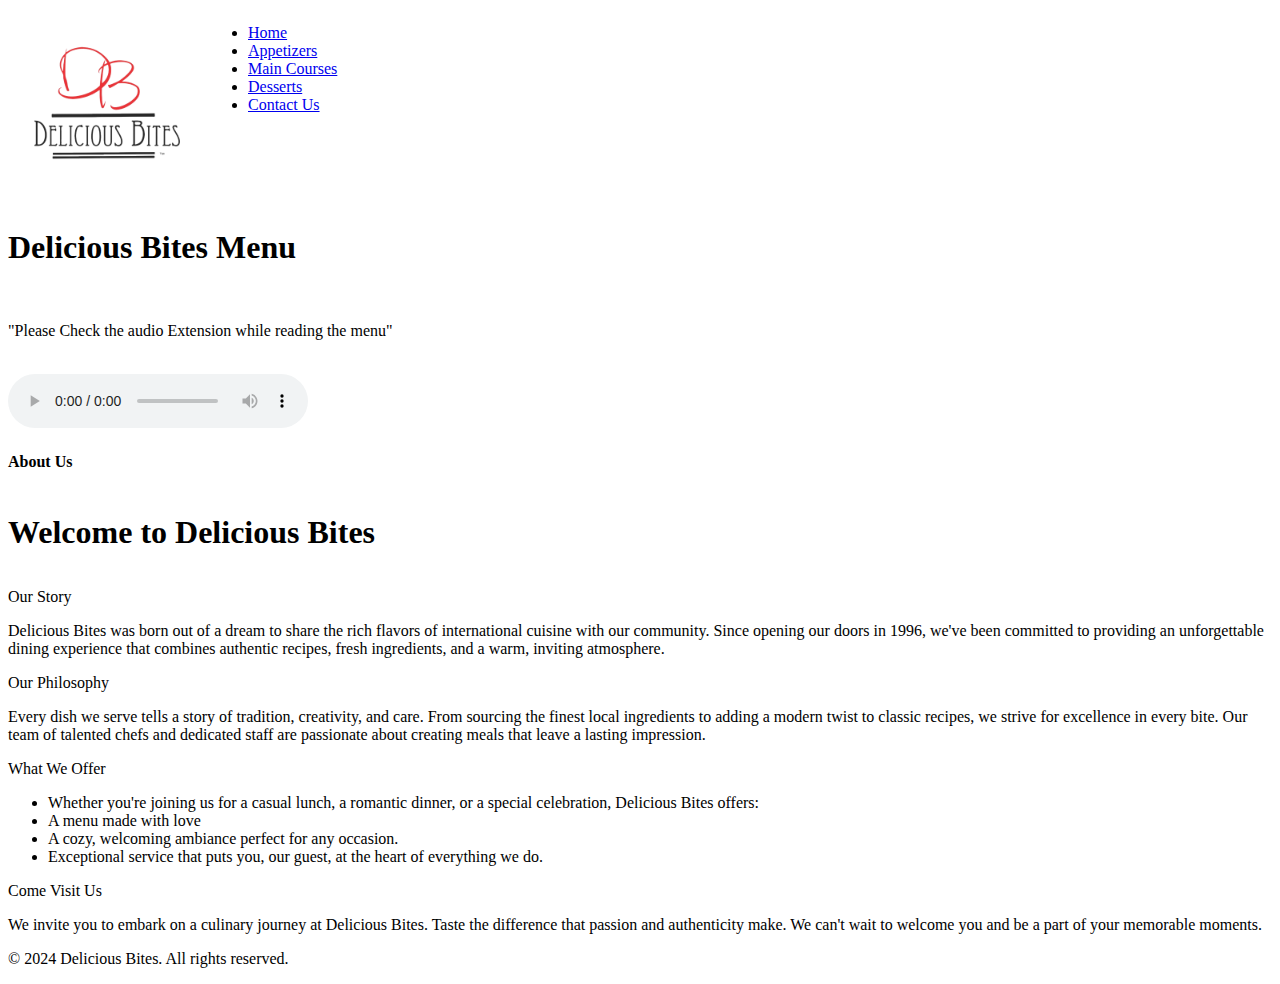
==== index.html @ acf0c9be "add flex" ====
<!DOCTYPE html>
<html lang="en">
<head>
    <meta charset="UTF-8">
    <meta name="viewport" content="width=device-width, initial-scale=1.0">
    <title>Delicious Bites Menu</title>
         <!--  icon   -->

    <link rel="icon" href="assets/res.png" type="image/x-icon"/>

     <!--  style   -->

    <link rel="stylesheet" href="styles/style.css">
</head>
<body>
    
    <header class="header">
        <img src="assets/res.png" alt="me" width="200px" height="200px">
        <nav>
            <ul>
                <li><a href= #> Home </a></li>
                <li><a href= "pages/Appetizers.html"> Appetizers </a></li>
                <li><a href="pages/Main_Courses.html"> Main Courses </a></li>
                <li><a href="pages/Desserts.html"> Desserts </a></li>
                <li><a href="pages/contact.html"> Contact Us </a></li>
            </ul>
        </nav>
    </header>
    
    
    <h1>Delicious Bites Menu</h1>
    
    <br>
    <p> "Please Check the audio Extension while reading the menu"</p>
 </br>

 <!--  audio   -->

    
    <audio controls>

        <source src="assets/audio.mp3" type="audio/mpeg">
    
            
    
    </audio>

    <h4> About Us</h4>
    
    <div class="header">
        <h1>Welcome to Delicious Bites</h1>
    </div>

    <div class="content">
        <p class="section-title">Our Story</p>
        <p class="section-text">Delicious Bites was born out of a dream to share the rich flavors of international cuisine with our community. Since opening our doors in 1996, we've been committed to providing an unforgettable dining experience that combines authentic recipes, fresh ingredients, and a warm, inviting atmosphere.</p>

        <p class="section-title">Our Philosophy</p>
        <p class="section-text">Every dish we serve tells a story of tradition, creativity, and care. From sourcing the finest local ingredients to adding a modern twist to classic recipes, we strive for excellence in every bite. Our team of talented chefs and dedicated staff are passionate about creating meals that leave a lasting impression.</p>

        <p class="section-title">What We Offer</p>
        <ul class="section-text">
            <li>Whether you're joining us for a casual lunch, a romantic dinner, or a special celebration, Delicious Bites offers:</li>
            <li>A menu made with love</li>
            <li>A cozy, welcoming ambiance perfect for any occasion.</li>
            <li>Exceptional service that puts you, our guest, at the heart of everything we do.</li>
        </ul>

        <div class="cta">
            <p>Come Visit Us</p>
            <p>We invite you to embark on a culinary journey at Delicious Bites. Taste the difference that passion and authenticity make. We can't wait to welcome you and be a part of your memorable moments.</p>
        </div>
    </div>

    
     

<!--  footer   -->
    <footer>
        <p>&copy; 2024 Delicious Bites. All rights reserved.</p>
    </footer>

</body>
</html>
---- styles/style.css ----
.header {
  display: flex;
}
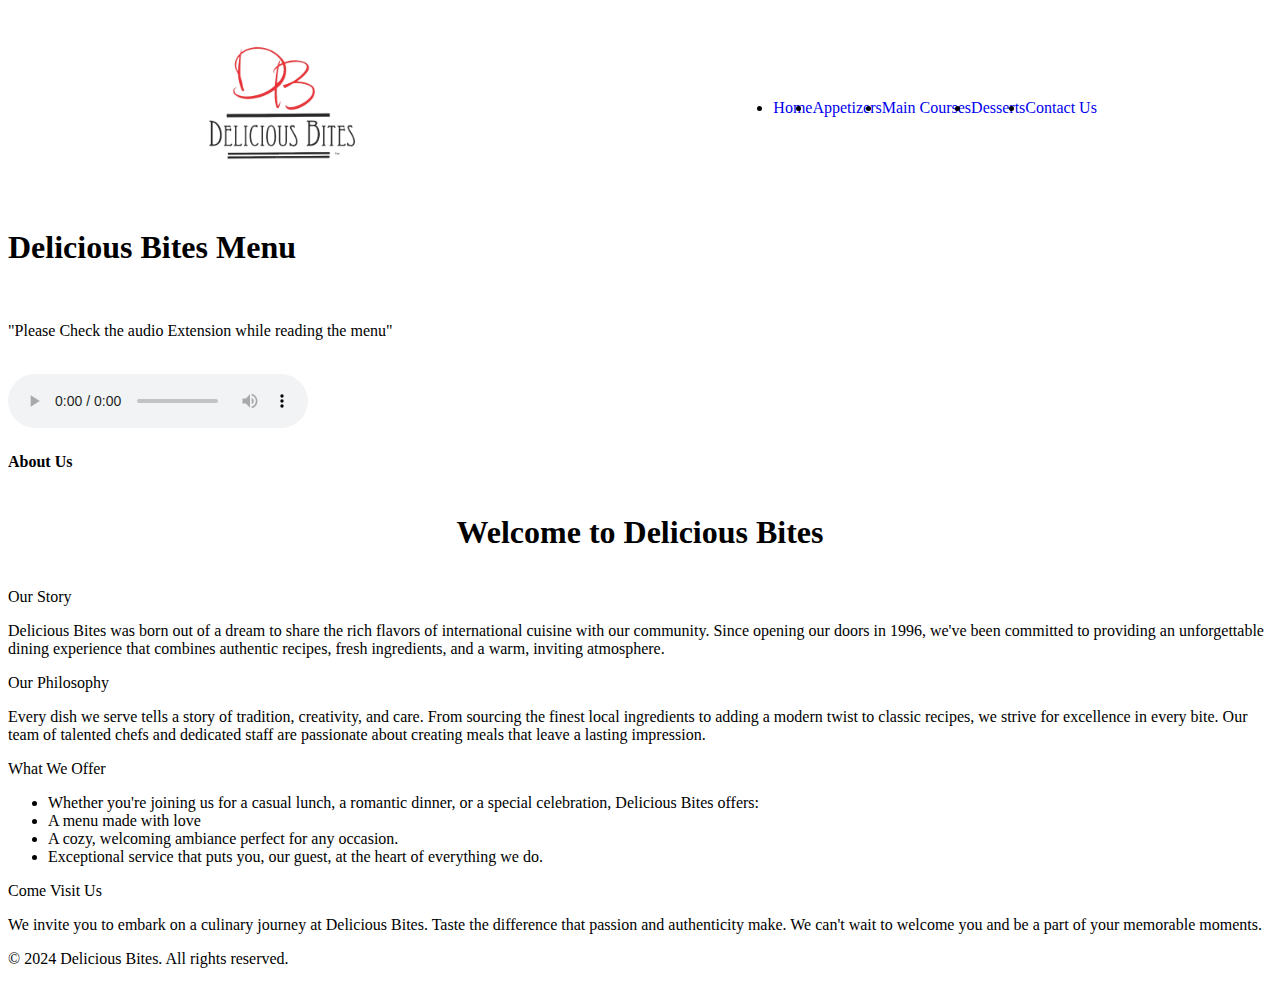
==== commit 94475d7a: "fix header" ====
--- a/index.html
+++ b/index.html
@@ -17,7 +17,7 @@
     <header class="header">
         <img src="assets/res.png" alt="me" width="200px" height="200px">
         <nav>
-            <ul>
+            <ul class="links">
                 <li><a href= #> Home </a></li>
                 <li><a href= "pages/Appetizers.html"> Appetizers </a></li>
                 <li><a href="pages/Main_Courses.html"> Main Courses </a></li>
--- a/styles/style.css
+++ b/styles/style.css
@@ -1,3 +1,16 @@
+.links {
+  display: flex;
+  flex-direction: row;
+  justify-content: space-between;
+}
+
+a, li {
+  text-decoration: none;
+}
+
 .header {
   display: flex;
+  flex-direction: row;
+  justify-content: space-around;
+  align-items: center;
 }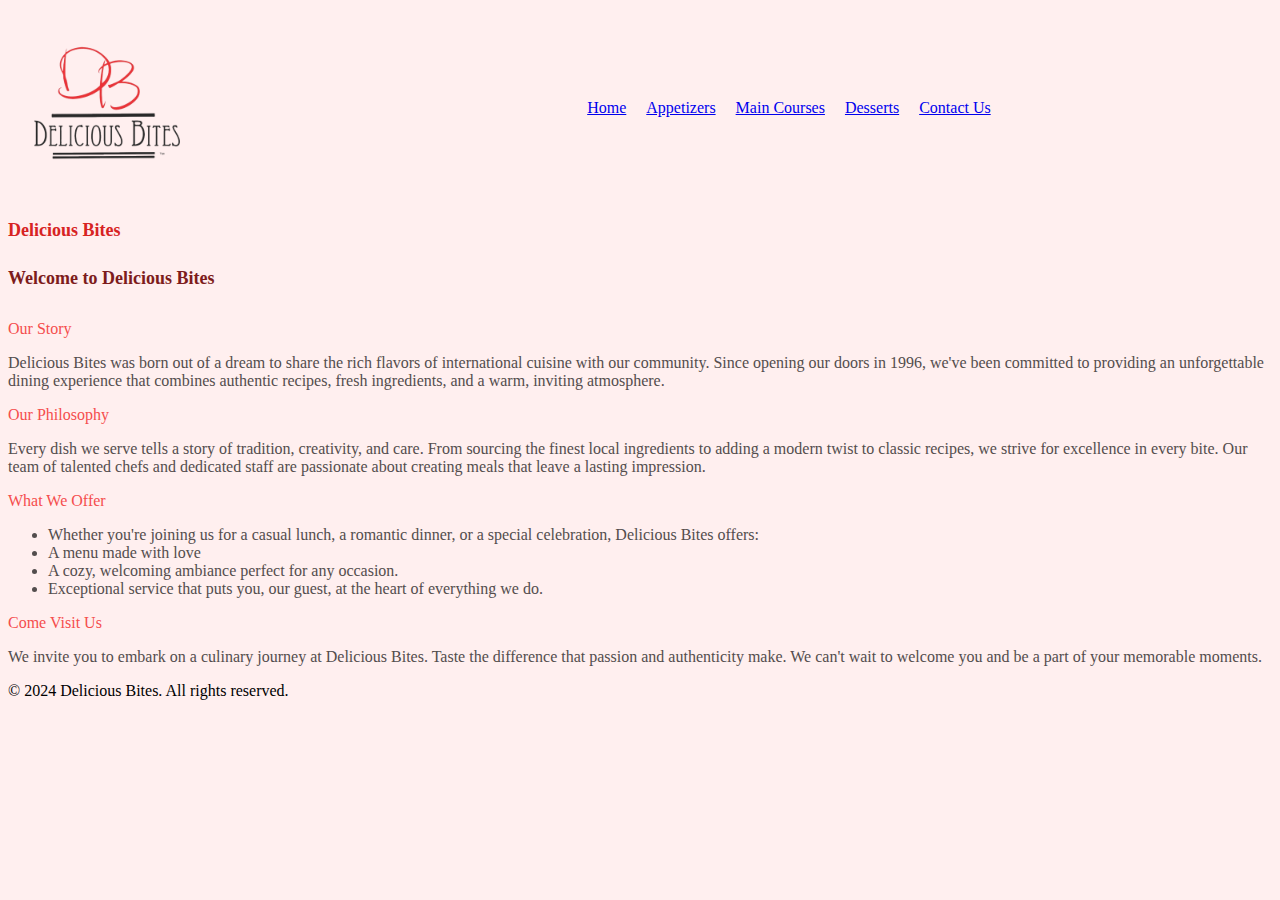
==== commit 58dfd754: "mis a jour" ====
--- a/index.html
+++ b/index.html
@@ -16,39 +16,23 @@
     
     <header class="header">
         <img src="assets/res.png" alt="me" width="200px" height="200px">
-        <nav>
-            <ul class="links">
-                <li><a href= #> Home </a></li>
-                <li><a href= "pages/Appetizers.html"> Appetizers </a></li>
-                <li><a href="pages/Main_Courses.html"> Main Courses </a></li>
-                <li><a href="pages/Desserts.html"> Desserts </a></li>
-                <li><a href="pages/contact.html"> Contact Us </a></li>
-            </ul>
+        <nav class="nav-links">
+            
+                <a href= #> Home </a>
+                <a href= "pages/Appetizers.html"> Appetizers </a>
+                <a href="pages/Main_Courses.html"> Main Courses </a>
+                <a href="pages/Desserts.html"> Desserts </a>
+                <a href="pages/contact.html"> Contact Us </a>
+           
         </nav>
     </header>
     
     
-    <h1>Delicious Bites Menu</h1>
+    <h1>Delicious Bites </h1>
     
-    <br>
-    <p> "Please Check the audio Extension while reading the menu"</p>
- </br>
-
- <!--  audio   -->
-
-    
-    <audio controls>
-
-        <source src="assets/audio.mp3" type="audio/mpeg">
-    
-            
-    
-    </audio>
-
-    <h4> About Us</h4>
-    
+ 
     <div class="header">
-        <h1>Welcome to Delicious Bites</h1>
+        <h2>Welcome to Delicious Bites</h2>
     </div>
 
     <div class="content">
@@ -66,9 +50,9 @@
             <li>Exceptional service that puts you, our guest, at the heart of everything we do.</li>
         </ul>
 
-        <div class="cta">
-            <p>Come Visit Us</p>
-            <p>We invite you to embark on a culinary journey at Delicious Bites. Taste the difference that passion and authenticity make. We can't wait to welcome you and be a part of your memorable moments.</p>
+        <div class="section-title">
+            <p class="section-title">Come Visit Us</p>
+            <p class="section-text">We invite you to embark on a culinary journey at Delicious Bites. Taste the difference that passion and authenticity make. We can't wait to welcome you and be a part of your memorable moments.</p>
         </div>
     </div>
 
--- a/styles/style.css
+++ b/styles/style.css
@@ -1,16 +1,43 @@
-.links {
+.nav-links {
   display: flex;
   flex-direction: row;
-  justify-content: space-between;
+  gap: 20px;
 }
 
-a, li {
-  text-decoration: none;
+a {
+  text-decoration-style: none;
 }
 
 .header {
   display: flex;
   flex-direction: row;
-  justify-content: space-around;
+  justify-content: flex-start;
+  gap: 30%;
   align-items: center;
+}
+
+h1 {
+  color: #D72323;
+  font-family: "Times New Roman", Times, serif;
+  font-size: large;
+  font-weight: bold;
+}
+
+h2 {
+  color: #7d1c1c;
+  font-family: "Times New Roman", Times, serif;
+  font-size: large;
+  font-weight: bold;
+}
+
+.section-title {
+  color: #f54d4d;
+}
+
+.section-text {
+  color: #534d4d;
+}
+
+body {
+  background-color: #ffefef;
 }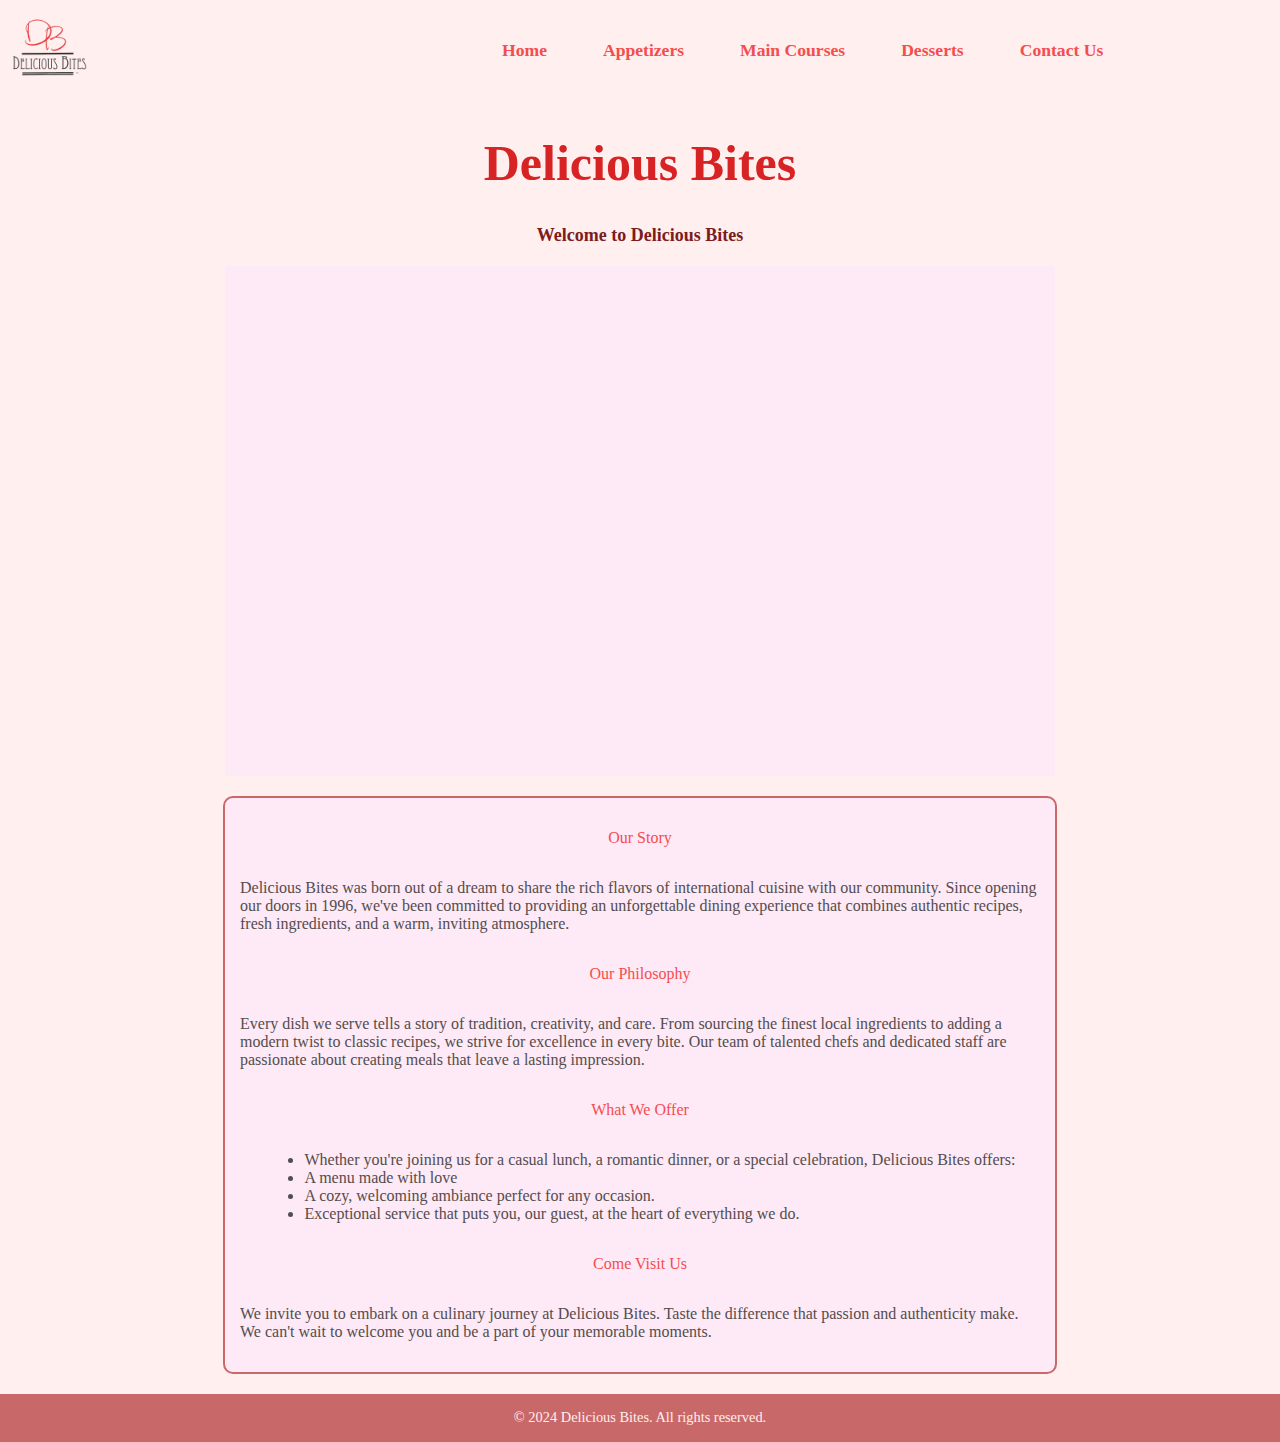
==== commit a71a1b66: "mis a jour" ====
--- a/index.html
+++ b/index.html
@@ -15,7 +15,7 @@
 <body>
     
     <header class="header">
-        <img src="assets/res.png" alt="me" width="200px" height="200px">
+        <img src="assets/res.png" alt="me" width="100px" height="100px">
         <nav class="nav-links">
             
                 <a href= #> Home </a>
@@ -27,15 +27,24 @@
         </nav>
     </header>
     
-    
+    <div class = "container">
     <h1>Delicious Bites </h1>
     
  
-    <div class="header">
+    <div class="animated-text">
         <h2>Welcome to Delicious Bites</h2>
     </div>
 
-    <div class="content">
+    
+        
+        <video  width="640" height="480" autoplay >
+
+            <source src="assets/DB.mp4" type="video/mp4" />
+        
+        
+        </video>
+        <div class="content">
+
         <p class="section-title">Our Story</p>
         <p class="section-text">Delicious Bites was born out of a dream to share the rich flavors of international cuisine with our community. Since opening our doors in 1996, we've been committed to providing an unforgettable dining experience that combines authentic recipes, fresh ingredients, and a warm, inviting atmosphere.</p>
 
@@ -50,14 +59,14 @@
             <li>Exceptional service that puts you, our guest, at the heart of everything we do.</li>
         </ul>
 
-        <div class="section-title">
+        
             <p class="section-title">Come Visit Us</p>
             <p class="section-text">We invite you to embark on a culinary journey at Delicious Bites. Taste the difference that passion and authenticity make. We can't wait to welcome you and be a part of your memorable moments.</p>
-        </div>
+        
     </div>
 
     
-     
+</div>
 
 <!--  footer   -->
     <footer>
--- a/styles/style.css
+++ b/styles/style.css
@@ -2,10 +2,6 @@
   display: flex;
   flex-direction: row;
   gap: 20px;
-}
-
-a {
-  text-decoration-style: none;
 }
 
 .header {
@@ -16,10 +12,49 @@
   align-items: center;
 }
 
+header a {
+  color: #f54d4d;
+  text-decoration: none;
+  font-weight: bold;
+  font-size: 1.1rem;
+  padding: 0.5rem 1rem;
+  border: 2px solid transparent;
+  border-radius: border radius small;
+  transition: all 0.3s ease;
+}
+header a:hover {
+  color: #7d1c1c;
+  background-color: #a29999;
+  border-color: #3E3636;
+  transform: scale(1.05);
+}
+header a:active {
+  transform: scale(0.98);
+  background-color: #534d4d;
+}
+
+.animated-text {
+  font-size: 2rem; /* Adjust size as needed */
+  font-weight: bold;
+  text-align: center;
+  color: #ff6f61; /* Your preferred color */
+  position: relative; /* For precise positioning */
+  animation: verticalScroll 3s infinite ease-in-out; /* Animation properties */
+}
+
+@keyframes verticalScroll {
+  0%, 100% {
+    transform: translateY(0); /* Start and end at the original position */
+  }
+  50% {
+    transform: translateY(-20px); /* Move 20px upwards at halfway */
+  }
+}
 h1 {
+  text-align: center;
   color: #D72323;
   font-family: "Times New Roman", Times, serif;
-  font-size: large;
+  font-size: 50px;
   font-weight: bold;
 }
 
@@ -39,5 +74,127 @@
 }
 
 body {
+  margin: 0;
+  height: 100%;
   background-color: #ffefef;
+}
+
+footer {
+  text-align: center;
+  padding: 1px;
+  background-color: #C96868;
+  color: #ffefef;
+  margin-top: 1px;
+  font-size: 0.9rem;
+}
+
+.container {
+  min-height: 100vh;
+}
+
+.flex-container {
+  display: flex;
+  flex-direction: column;
+  justify-content: baseline;
+}
+
+.plat {
+  display: flex;
+  flex-direction: column;
+  justify-content: center;
+  align-items: center;
+  margin: 20px auto;
+  padding: 15px;
+  width: 800px;
+  background-color: #fee9f6;
+  border: 2px solid #C96868;
+  border-radius: 10px;
+}
+
+.pic {
+  display: block;
+  margin: 10px auto;
+  border: 2px solid #C96868;
+  border-radius: 10px;
+  box-shadow: 0 2px 6px rgba(0, 0, 0, 0.2);
+}
+
+.content {
+  display: flex;
+  flex-direction: column;
+  justify-content: center;
+  align-items: center;
+  margin: 20px auto;
+  padding: 15px;
+  width: 800px;
+  background-color: #fee9f6;
+  border: 2px solid #C96868;
+  border-radius: 10px;
+}
+
+video {
+  display: flex;
+  flex-direction: column;
+  justify-content: center;
+  align-items: center;
+  margin: 20px auto;
+  padding: 15px;
+  width: 800px;
+  background-color: #fee9f6;
+}
+
+.contact-page {
+  padding: 2rem;
+  background-color: #fff;
+}
+.contact-page h1 {
+  font-size: 2.5rem;
+  color: #000;
+  margin-bottom: 1rem;
+}
+.contact-page p {
+  font-size: 1rem;
+  color: #ff6f61;
+  font-weight: bold;
+  text-transform: uppercase;
+  margin-bottom: 2rem;
+}
+.contact-page form {
+  display: grid;
+  grid-template-columns: 1fr 1fr;
+  gap: 1rem;
+}
+.contact-page form input,
+.contact-page form textarea {
+  width: 100%;
+  padding: 0.5rem;
+  border: none;
+  border-bottom: 1px solid #000;
+  font-size: 1rem;
+  outline: none;
+}
+.contact-page form input:focus,
+.contact-page form textarea:focus {
+  border-bottom: 2px solid #ff6f61;
+}
+.contact-page form textarea {
+  grid-column: span 2;
+  resize: none;
+}
+.contact-page form button {
+  grid-column: span 2;
+  padding: 0.75rem 2rem;
+  font-size: 1rem;
+  font-weight: bold;
+  color: #000;
+  background-color: transparent;
+  border: 2px solid #000;
+  cursor: pointer;
+  text-transform: uppercase;
+  transition: all 0.3s ease;
+}
+.contact-page form button:hover {
+  background-color: #ff6f61;
+  color: #fff;
+  border-color: #ff6f61;
 }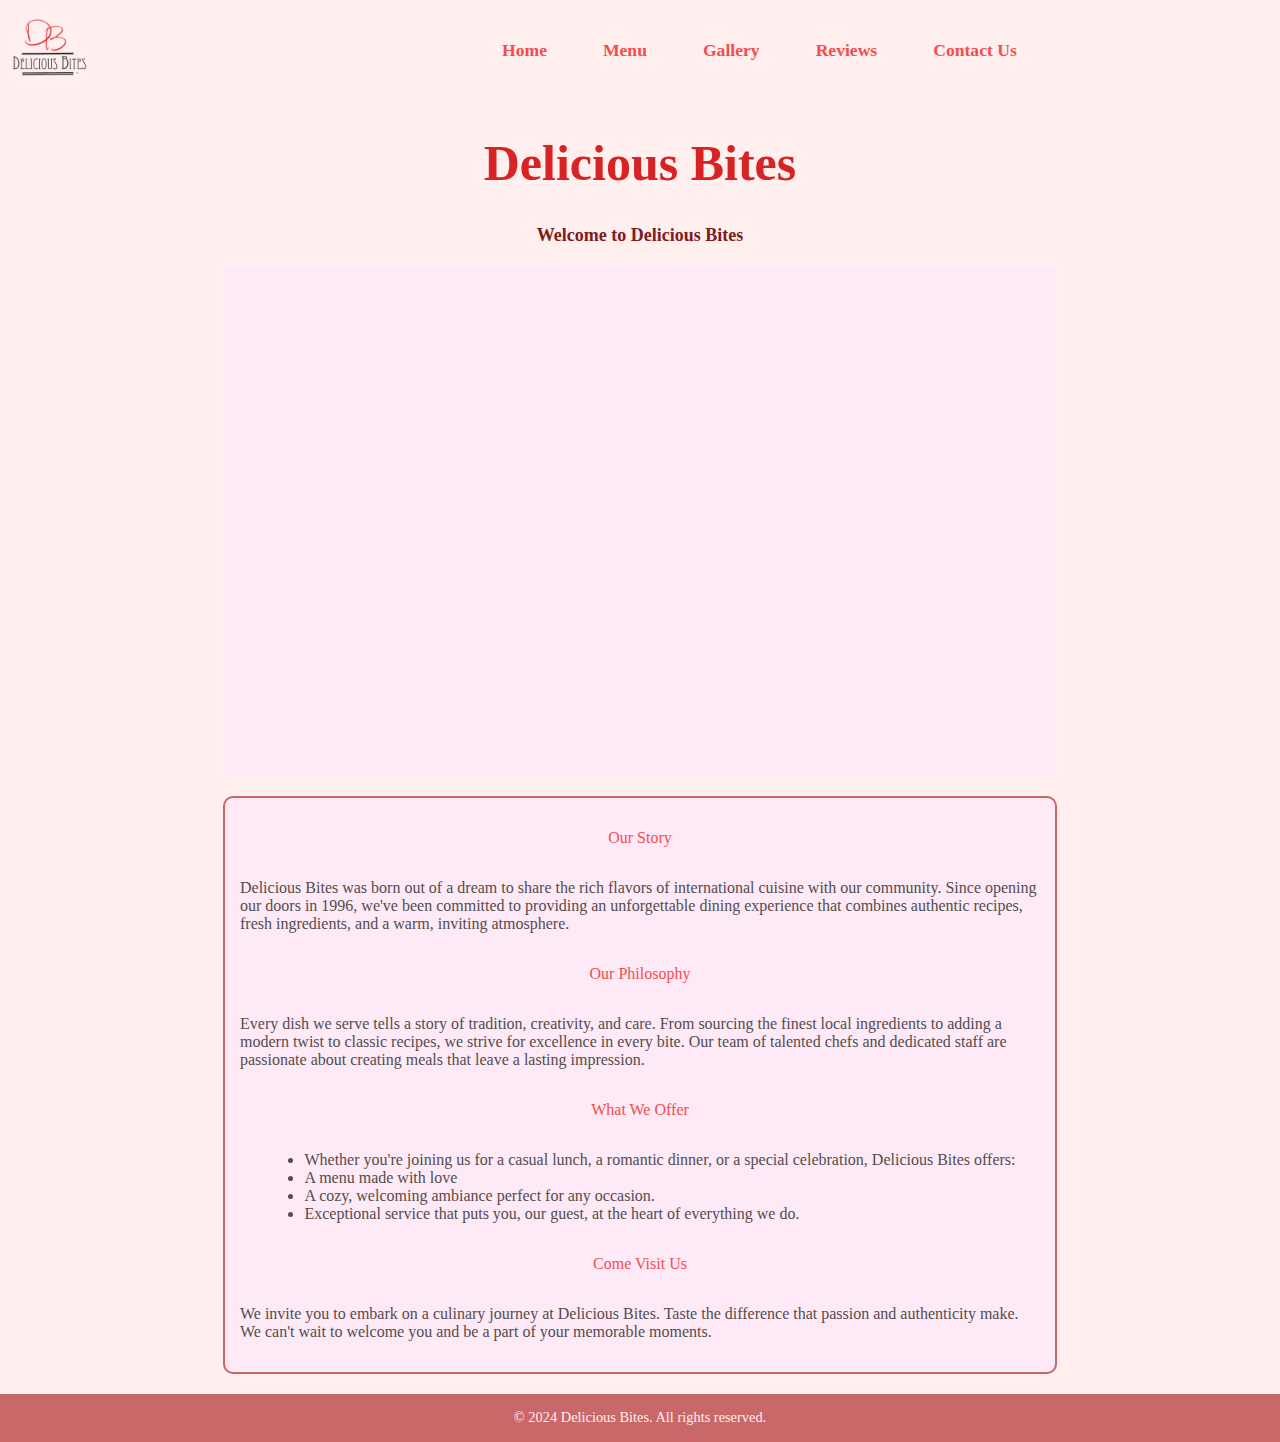
==== commit 793e8974: "add pages" ====
--- a/index.html
+++ b/index.html
@@ -19,9 +19,9 @@
         <nav class="nav-links">
             
                 <a href= #> Home </a>
-                <a href= "pages/Appetizers.html"> Appetizers </a>
-                <a href="pages/Main_Courses.html"> Main Courses </a>
-                <a href="pages/Desserts.html"> Desserts </a>
+                <a href="pages/menu.html"> Menu </a>
+                <a href="pages/gallery.html"> Gallery </a>
+                <a href="pages/reviews.html"> Reviews </a>
                 <a href="pages/contact.html"> Contact Us </a>
            
         </nav>
--- a/styles/style.css
+++ b/styles/style.css
@@ -1,3 +1,4 @@
+@charset "UTF-8";
 .nav-links {
   display: flex;
   flex-direction: row;
@@ -143,58 +144,120 @@
   background-color: #fee9f6;
 }
 
+.menu-item a {
+  text-decoration: none;
+}
+
+/* Mise en page de base */
 .contact-page {
-  padding: 2rem;
-  background-color: #fff;
-}
-.contact-page h1 {
-  font-size: 2.5rem;
-  color: #000;
-  margin-bottom: 1rem;
-}
-.contact-page p {
-  font-size: 1rem;
-  color: #ff6f61;
-  font-weight: bold;
-  text-transform: uppercase;
-  margin-bottom: 2rem;
-}
-.contact-page form {
-  display: grid;
-  grid-template-columns: 1fr 1fr;
-  gap: 1rem;
-}
-.contact-page form input,
-.contact-page form textarea {
+  font-family: Arial, sans-serif;
+  background-color: #ffefef;
+  margin: 0;
+  padding: 0;
+  display: flex;
+  justify-content: center;
+  align-items: center;
+  height: 100vh;
+}
+
+/* Style du formulaire */
+form {
+  background-color: #ffefef;
+  padding: 20px;
+  border-radius: 8px;
+  box-shadow: 0 4px 8px rgba(0, 0, 0, 0.1);
   width: 100%;
-  padding: 0.5rem;
+  max-width: 400px;
+  margin: 20px;
+}
+
+/* Style des labels */
+label {
+  font-size: 14px;
+  color: #333;
+  margin-bottom: 8px;
+  display: block;
+}
+
+/* Style des champs de saisie */
+input[type=text],
+input[type=email],
+input[type=tel],
+textarea {
+  width: 100%;
+  padding: 10px;
+  margin-bottom: 15px;
+  border: 1px solid #ccc;
+  border-radius: 4px;
+  font-size: 14px;
+  box-sizing: border-box;
+}
+
+/* Mise en forme du bouton */
+button {
+  background-color: #f54d4d;
+  color: #fff;
+  padding: 12px 20px;
   border: none;
-  border-bottom: 1px solid #000;
-  font-size: 1rem;
-  outline: none;
-}
-.contact-page form input:focus,
-.contact-page form textarea:focus {
-  border-bottom: 2px solid #ff6f61;
-}
-.contact-page form textarea {
-  grid-column: span 2;
-  resize: none;
-}
-.contact-page form button {
-  grid-column: span 2;
-  padding: 0.75rem 2rem;
-  font-size: 1rem;
-  font-weight: bold;
-  color: #000;
-  background-color: transparent;
-  border: 2px solid #000;
+  border-radius: 4px;
+  font-size: 16px;
   cursor: pointer;
-  text-transform: uppercase;
-  transition: all 0.3s ease;
-}
-.contact-page form button:hover {
-  background-color: #ff6f61;
-  color: #fff;
-  border-color: #ff6f61;
+  width: 100%;
+}
+
+button:hover {
+  background-color: #7d1c1c;
+}
+
+/* Style du message texte */
+textarea {
+  resize: vertical;
+  height: 150px;
+}
+
+/* Ajouter de l'espace entre les éléments */
+br {
+  margin-bottom: 10px;
+}
+
+.review-section {
+  max-width: 1200px;
+  margin: 40px auto;
+  padding: 20px;
+  background-color: #f9f0f0;
+  box-shadow: 0 0 10px rgba(0, 0, 0, 0.1);
+}
+
+.review {
+  display: flex;
+  flex-direction: column;
+  border-bottom: 1px solid #ddd;
+  padding: 20px;
+}
+
+.review:last-child {
+  border-bottom: none;
+}
+
+.review .customer-name {
+  font-weight: bold;
+  font-size: 1.2em;
+  color: #333;
+}
+
+.review .rating {
+  color: gold;
+  font-size: 1.1em;
+}
+
+.review .comment {
+  font-style: italic;
+  color: #555;
+  margin-top: 10px;
+}
+
+.review .date {
+  font-size: 0.9em;
+  color: #888;
+  margin-top: 10px;
 }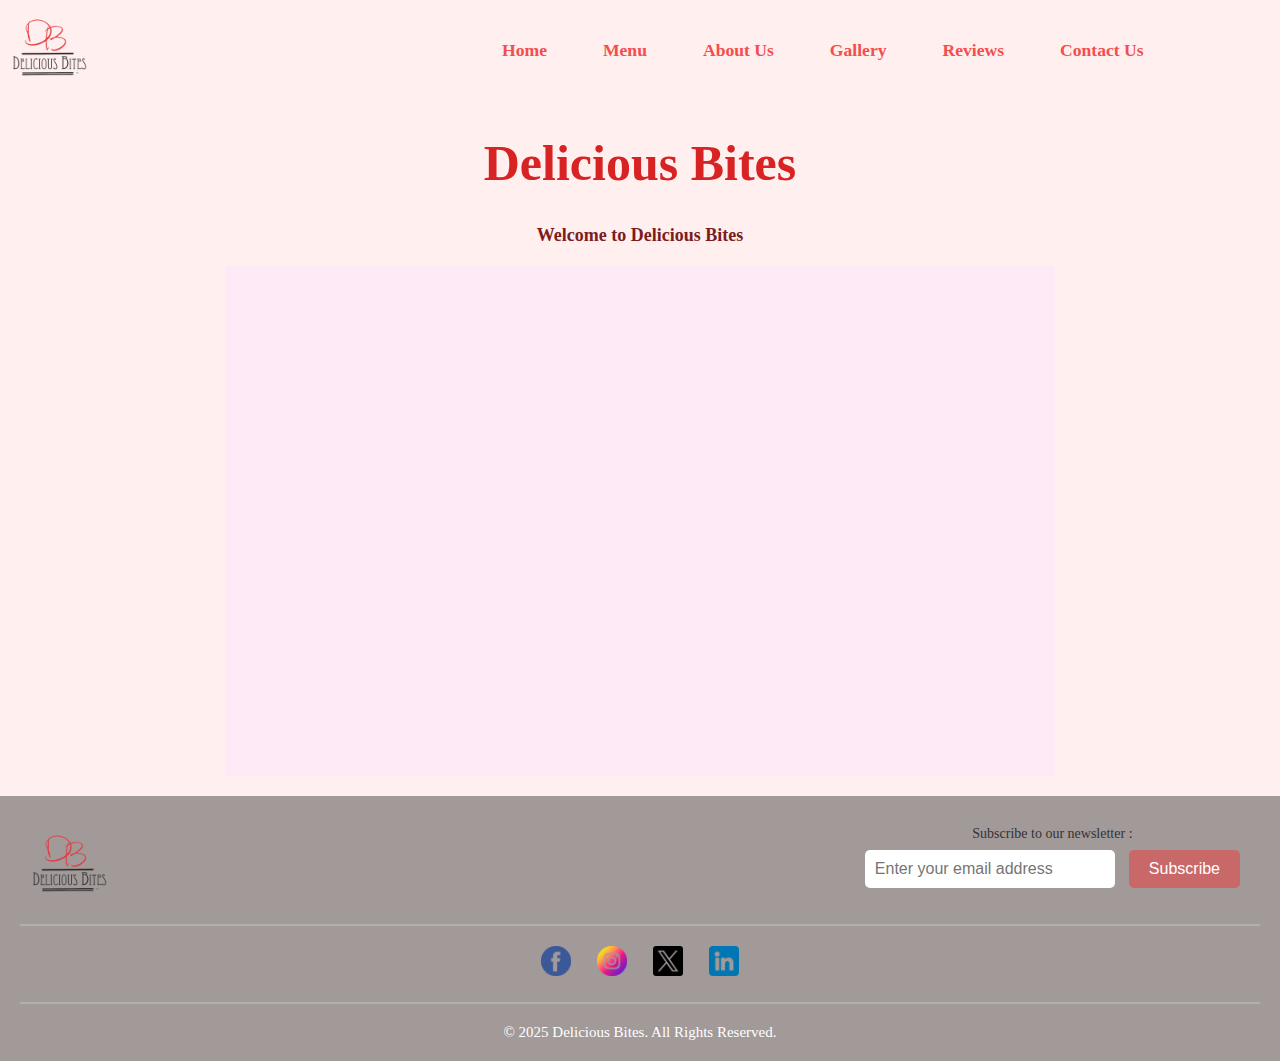
==== commit 9a91e0aa: "mis a jour" ====
--- a/index.html
+++ b/index.html
@@ -20,6 +20,7 @@
             
                 <a href= #> Home </a>
                 <a href="pages/menu.html"> Menu </a>
+                <a href="pages/About_us.html"> About Us </a>
                 <a href="pages/gallery.html"> Gallery </a>
                 <a href="pages/reviews.html"> Reviews </a>
                 <a href="pages/contact.html"> Contact Us </a>
@@ -43,35 +44,30 @@
         
         
         </video>
-        <div class="content">
-
-        <p class="section-title">Our Story</p>
-        <p class="section-text">Delicious Bites was born out of a dream to share the rich flavors of international cuisine with our community. Since opening our doors in 1996, we've been committed to providing an unforgettable dining experience that combines authentic recipes, fresh ingredients, and a warm, inviting atmosphere.</p>
-
-        <p class="section-title">Our Philosophy</p>
-        <p class="section-text">Every dish we serve tells a story of tradition, creativity, and care. From sourcing the finest local ingredients to adding a modern twist to classic recipes, we strive for excellence in every bite. Our team of talented chefs and dedicated staff are passionate about creating meals that leave a lasting impression.</p>
-
-        <p class="section-title">What We Offer</p>
-        <ul class="section-text">
-            <li>Whether you're joining us for a casual lunch, a romantic dinner, or a special celebration, Delicious Bites offers:</li>
-            <li>A menu made with love</li>
-            <li>A cozy, welcoming ambiance perfect for any occasion.</li>
-            <li>Exceptional service that puts you, our guest, at the heart of everything we do.</li>
-        </ul>
-
         
-            <p class="section-title">Come Visit Us</p>
-            <p class="section-text">We invite you to embark on a culinary journey at Delicious Bites. Taste the difference that passion and authenticity make. We can't wait to welcome you and be a part of your memorable moments.</p>
-        
+<!--  footer   -->
+<footer>
+    <div class="logo">
+    <img src="assets/res.png" alt="me" width="100px" height="100px">
+    
+    <div class="subscribe">
+        <label for="email">Subscribe to our newsletter :</label>
+        <input type="email" placeholder="Enter your email address" required>
+        <button type="submit">Subscribe</button>
     </div>
-
-    
 </div>
-
-<!--  footer   -->
-    <footer>
-        <p>&copy; 2024 Delicious Bites. All rights reserved.</p>
-    </footer>
+    <hr>
+    <div class="social-icons">
+        <a href="#" > <img src="assets/f.png" alt="facebook" width="30px" height="30px"> </a>
+        <a href="#" > <img src="assets/i.png" alt="instagram" width="30px" height="30px"> </a>
+        <a href="#" > <img src="assets/x.png" alt="X" width="30px" height="30px">  </a>
+        <a href="#" > <img src="assets/l.png" alt="linkedin" width="30px" height="30px"> </a>
+    </div>
+    <hr>
+    <div class="copyright">
+        &copy; 2025 Delicious Bites. All Rights Reserved.
+    </div>
+</footer>
 
 </body>
 </html>--- a/styles/style.css
+++ b/styles/style.css
@@ -78,15 +78,6 @@
   margin: 0;
   height: 100%;
   background-color: #ffefef;
-}
-
-footer {
-  text-align: center;
-  padding: 1px;
-  background-color: #C96868;
-  color: #ffefef;
-  margin-top: 1px;
-  font-size: 0.9rem;
 }
 
 .container {
@@ -240,6 +231,10 @@
 }
 
 .review .customer-name {
+  display: flex;
+  flex-direction: row;
+  align-items: center;
+  gap: 10px;
   font-weight: bold;
   font-size: 1.2em;
   color: #333;
@@ -260,4 +255,67 @@
   font-size: 0.9em;
   color: #888;
   margin-top: 10px;
+}
+
+/* style footer */
+footer {
+  background-color: #a29999;
+  color: #fff;
+  padding: 20px;
+  text-align: center;
+}
+
+footer .social-icons {
+  margin: 20px 0;
+}
+
+footer .social-icons a {
+  margin: 0 10px;
+  font-size: 24px;
+  text-decoration: none;
+}
+
+footer .subscribe {
+  margin-top: 10px;
+}
+
+footer .subscribe input[type=email] {
+  padding: 10px;
+  font-size: 16px;
+  width: 250px;
+  border: none;
+  border-radius: 5px;
+  margin-right: 10px;
+}
+
+footer .subscribe button {
+  width: -moz-fit-content;
+  width: fit-content;
+  padding: 10px 20px;
+  font-size: 16px;
+  background-color: #C96868;
+  border: none;
+  border-radius: 5px;
+  color: #fff;
+  cursor: pointer;
+}
+
+footer .subscribe button:hover {
+  background-color: #7d1c1c;
+}
+
+footer .copyright {
+  margin-top: 20px;
+  font-size: 15px;
+}
+
+.logo {
+  display: flex;
+  justify-content: space-between;
+  padding-right: 20px;
+  padding-left: 20 px;
+}
+
+hr {
+  border: 0.1px solid #b1b0ae;
 }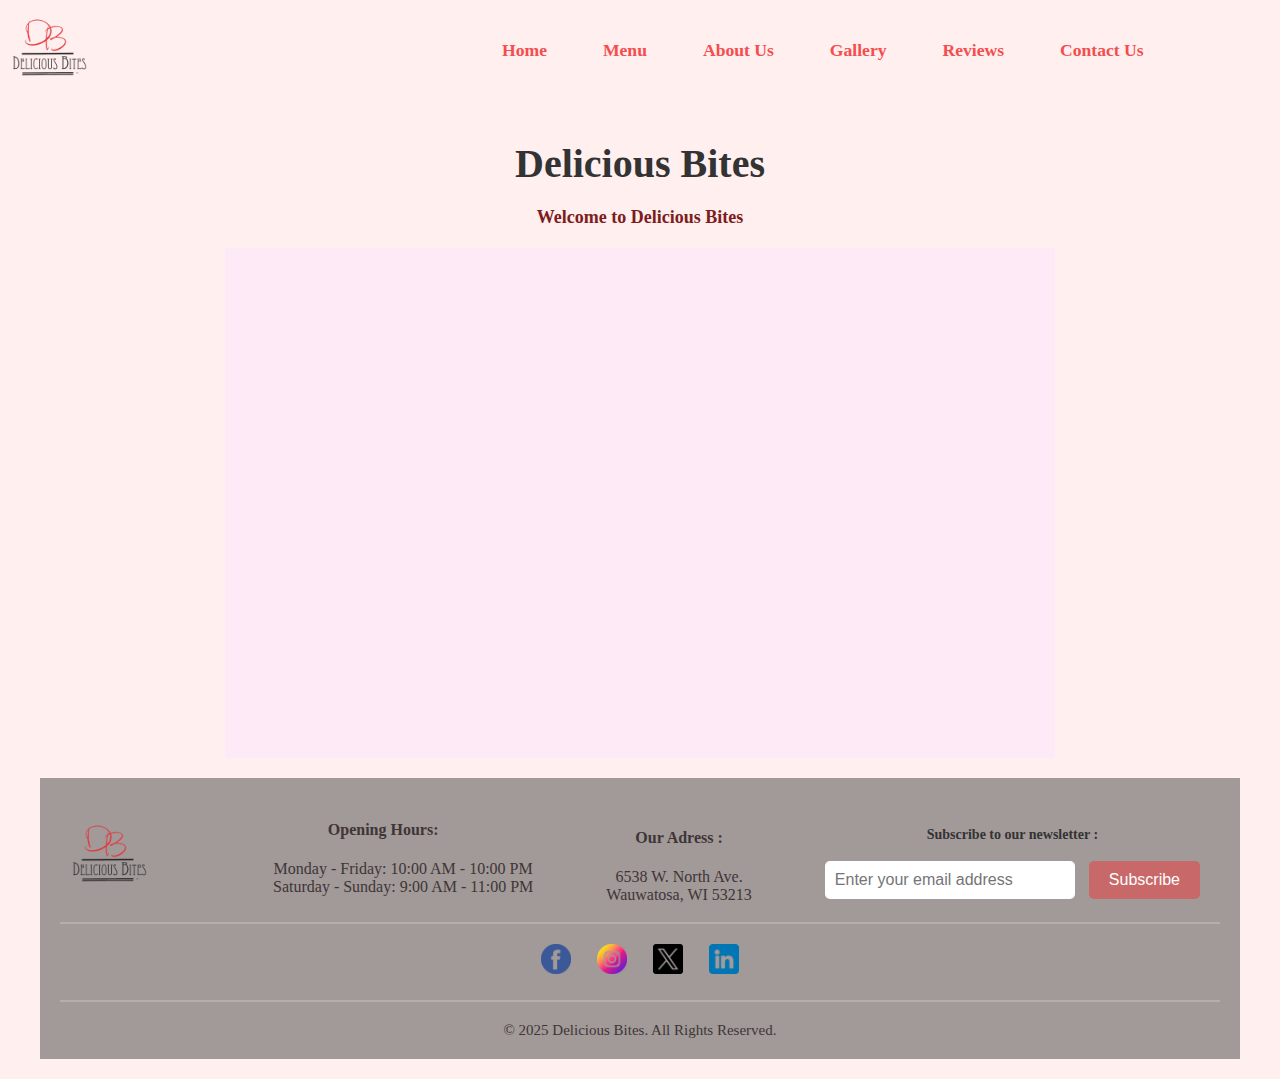
==== commit 40cee6f6: "mis a jour" ====
--- a/index.html
+++ b/index.html
@@ -49,12 +49,28 @@
 <footer>
     <div class="logo">
     <img src="assets/res.png" alt="me" width="100px" height="100px">
+    <div class="timings">
+        <h4> Opening Hours:</h4>  
+        <ul>
+            Monday - Friday: 10:00 AM - 10:00 PM <br> 
+            Saturday - Sunday: 9:00 AM - 11:00 PM 
+        </ul>
+        
+    </div>
+    <div class = "adress">
+        <h4> Our Adress : </h4>
+        6538 W. North Ave. <br>
+        Wauwatosa, WI 53213
+    </div>
+
+    
     
     <div class="subscribe">
-        <label for="email">Subscribe to our newsletter :</label>
+        <label for="email"> <h4> Subscribe to our newsletter : </h4></label>
         <input type="email" placeholder="Enter your email address" required>
         <button type="submit">Subscribe</button>
     </div>
+    
 </div>
     <hr>
     <div class="social-icons">
--- a/styles/style.css
+++ b/styles/style.css
@@ -307,6 +307,15 @@
 footer .copyright {
   margin-top: 20px;
   font-size: 15px;
+  color: #3E3636;
+}
+
+.timings {
+  color: #3E3636;
+}
+
+.adress {
+  color: #3E3636;
 }
 
 .logo {
@@ -314,8 +323,99 @@
   justify-content: space-between;
   padding-right: 20px;
   padding-left: 20 px;
+  flex-direction: row;
+  align-items: center;
 }
 
 hr {
   border: 0.1px solid #b1b0ae;
+}
+
+body {
+  margin: 0;
+  height: 100%;
+  background-color: #ffefef;
+}
+
+.container {
+  max-width: 1200px;
+  margin: 0 auto;
+  padding: 20px;
+}
+.container .grid-container {
+  display: grid;
+  grid-template-columns: repeat(auto-fit, minmax(300px, 1fr));
+  gap: 20px;
+}
+.container .grid-container .menu-item {
+  background-color: #fee9f6;
+  border: 2px solid #C96868;
+  border-radius: 10px;
+  box-shadow: 0 4px 6px rgba(0, 0, 0, 0.1);
+  overflow: hidden;
+  text-align: center;
+  transition: transform 0.3s ease, box-shadow 0.3s ease;
+}
+.container .grid-container .menu-item:hover {
+  transform: scale(1.05);
+  box-shadow: 0 6px 10px rgba(0, 0, 0, 0.15);
+}
+.container .grid-container .menu-item a {
+  text-decoration: none;
+  color: inherit;
+}
+.container .grid-container .menu-item a h1 {
+  font-size: 1.8rem;
+  color: #D72323;
+  margin: 10px 0;
+}
+.container .grid-container .menu-item img {
+  max-width: 75%;
+  height: 50%;
+  border-bottom: 2px solid #f4f4f4;
+}
+.container .grid-container .menu-item p {
+  padding: 15px;
+  font-size: 1rem;
+  color: #555;
+  line-height: 1.5;
+}
+
+h1 {
+  text-align: center;
+  font-size: 2.5rem;
+  color: #333;
+  margin: 20px 0;
+}
+
+p {
+  text-align: center;
+  font-size: 1.1rem;
+  line-height: 1.8;
+  margin: 0 20px 40px;
+  color: #555;
+}
+p br {
+  margin-bottom: 10px;
+}
+
+.gal {
+  display: grid;
+  grid-template-columns: repeat(auto-fit, minmax(300px, 1fr));
+  gap: 15px;
+  margin: 0 auto;
+  max-width: 1200px;
+  padding: 20px;
+}
+.gal img {
+  max-width: 100%;
+  height: auto;
+  display: block;
+  border-radius: 8px;
+  box-shadow: 0 4px 6px rgba(0, 0, 0, 0.1);
+  transition: transform 0.3s ease, box-shadow 0.3s ease;
+}
+.gal img:hover {
+  transform: scale(1.05);
+  box-shadow: 0 6px 10px rgba(0, 0, 0, 0.15);
 }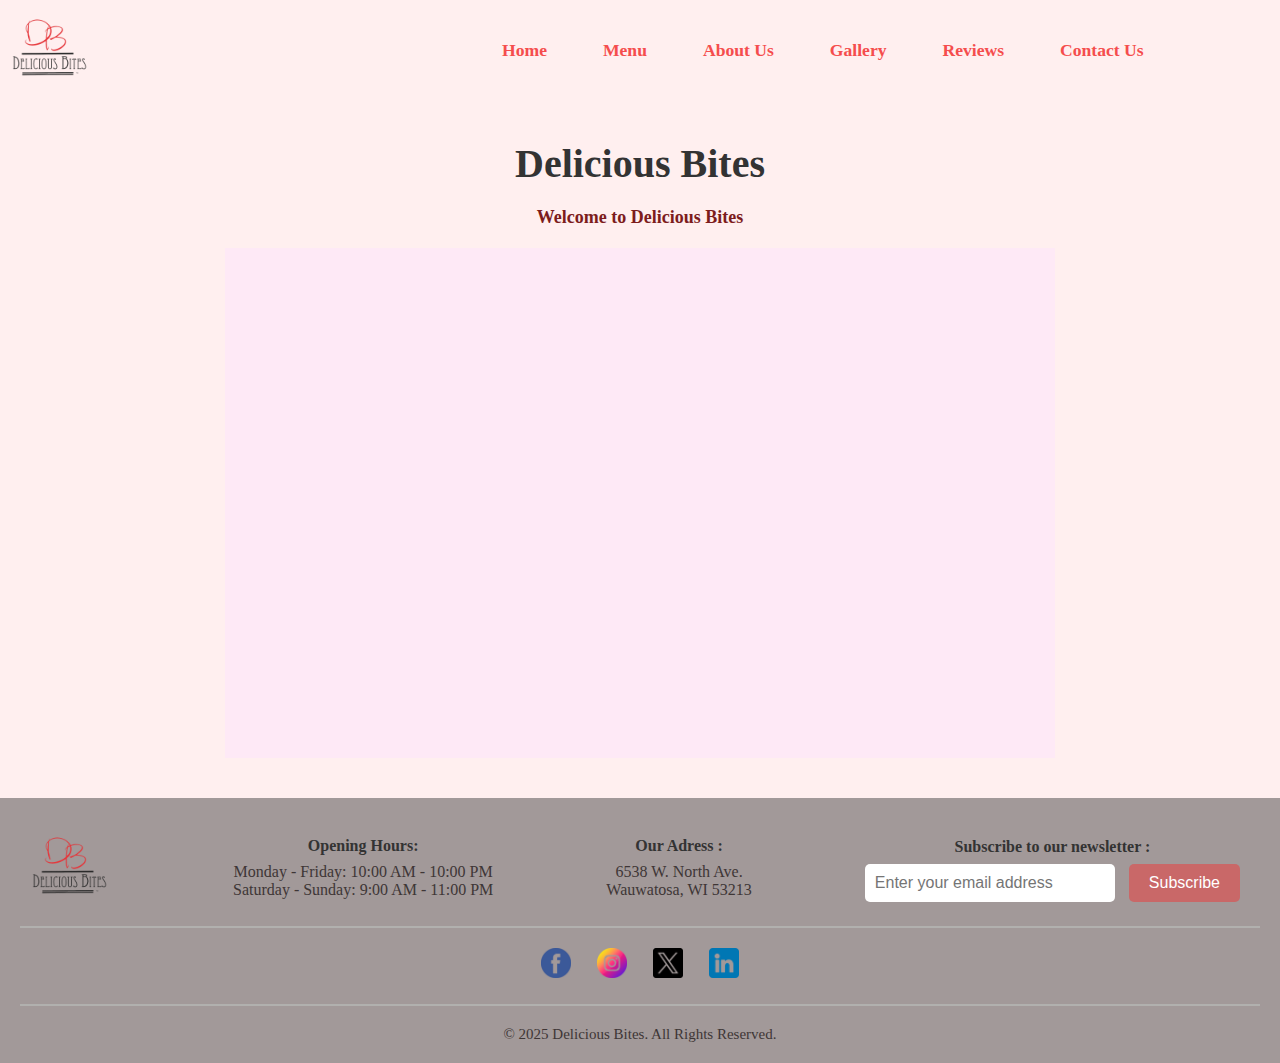
==== commit 7830371e: "mis a jour" ====
--- a/index.html
+++ b/index.html
@@ -44,31 +44,33 @@
         
         
         </video>
-        
+     </div>   
 <!--  footer   -->
 <footer>
-    <div class="logo">
+    <div class="logo-container">
     <img src="assets/res.png" alt="me" width="100px" height="100px">
     <div class="timings">
-        <h4> Opening Hours:</h4>  
-        <ul>
-            Monday - Friday: 10:00 AM - 10:00 PM <br> 
-            Saturday - Sunday: 9:00 AM - 11:00 PM 
-        </ul>
+        <label>Opening Hours:</label>  
+        <div>
+            <div>Monday - Friday: 10:00 AM - 10:00 PM </div>
+            <div>Saturday - Sunday: 9:00 AM - 11:00 PM</div>
+        </div>
         
     </div>
     <div class = "adress">
-        <h4> Our Adress : </h4>
-        6538 W. North Ave. <br>
-        Wauwatosa, WI 53213
+        <label >Our Adress : </label>
+        <div>6538 W. North Ave.</div> 
+       <div>Wauwatosa, WI 53213</div> 
     </div>
 
     
     
     <div class="subscribe">
-        <label for="email"> <h4> Subscribe to our newsletter : </h4></label>
+        <label for="email">  Subscribe to our newsletter : </label>
+       <div> 
         <input type="email" placeholder="Enter your email address" required>
         <button type="submit">Subscribe</button>
+      </div>
     </div>
     
 </div>
--- a/styles/style.css
+++ b/styles/style.css
@@ -67,6 +67,10 @@
 }
 
 .section-title {
+  display: flex;
+  flex-direction: row;
+  align-items: center;
+  gap: 10px;
   color: #f54d4d;
 }
 
@@ -81,7 +85,7 @@
 }
 
 .container {
-  min-height: 100vh;
+  min-height: 10vh;
 }
 
 .flex-container {
@@ -164,10 +168,11 @@
 
 /* Style des labels */
 label {
-  font-size: 14px;
+  font-size: 16px;
   color: #333;
-  margin-bottom: 8px;
   display: block;
+  padding-bottom: 8px;
+  font-weight: bold;
 }
 
 /* Style des champs de saisie */
@@ -265,21 +270,29 @@
   text-align: center;
 }
 
-footer .social-icons {
+.social-icons {
   margin: 20px 0;
 }
 
-footer .social-icons a {
+.social-icons a {
   margin: 0 10px;
   font-size: 24px;
   text-decoration: none;
 }
 
-footer .subscribe {
-  margin-top: 10px;
-}
-
-footer .subscribe input[type=email] {
+.subscribe {
+  display: flex;
+  flex-direction: column;
+  align-items: center;
+  justify-content: space-between;
+  height: 60px;
+}
+
+.subscribe label {
+  font-size: 16px;
+}
+
+.subscribe input[type=email] {
   padding: 10px;
   font-size: 16px;
   width: 250px;
@@ -288,7 +301,7 @@
   margin-right: 10px;
 }
 
-footer .subscribe button {
+.subscribe button {
   width: -moz-fit-content;
   width: fit-content;
   padding: 10px 20px;
@@ -300,31 +313,36 @@
   cursor: pointer;
 }
 
-footer .subscribe button:hover {
+.subscribe button:hover {
   background-color: #7d1c1c;
 }
 
-footer .copyright {
+.copyright {
   margin-top: 20px;
   font-size: 15px;
   color: #3E3636;
 }
 
 .timings {
-  color: #3E3636;
+  display: flex;
+  flex-direction: column;
+  align-items: center;
 }
 
 .adress {
-  color: #3E3636;
-}
-
-.logo {
+  display: flex;
+  flex-direction: column;
+  align-items: center;
+}
+
+.logo-container {
   display: flex;
   justify-content: space-between;
   padding-right: 20px;
   padding-left: 20 px;
   flex-direction: row;
   align-items: center;
+  color: #3E3636;
 }
 
 hr {
@@ -408,7 +426,7 @@
   padding: 20px;
 }
 .gal img {
-  max-width: 100%;
+  max-width: 75%;
   height: auto;
   display: block;
   border-radius: 8px;
